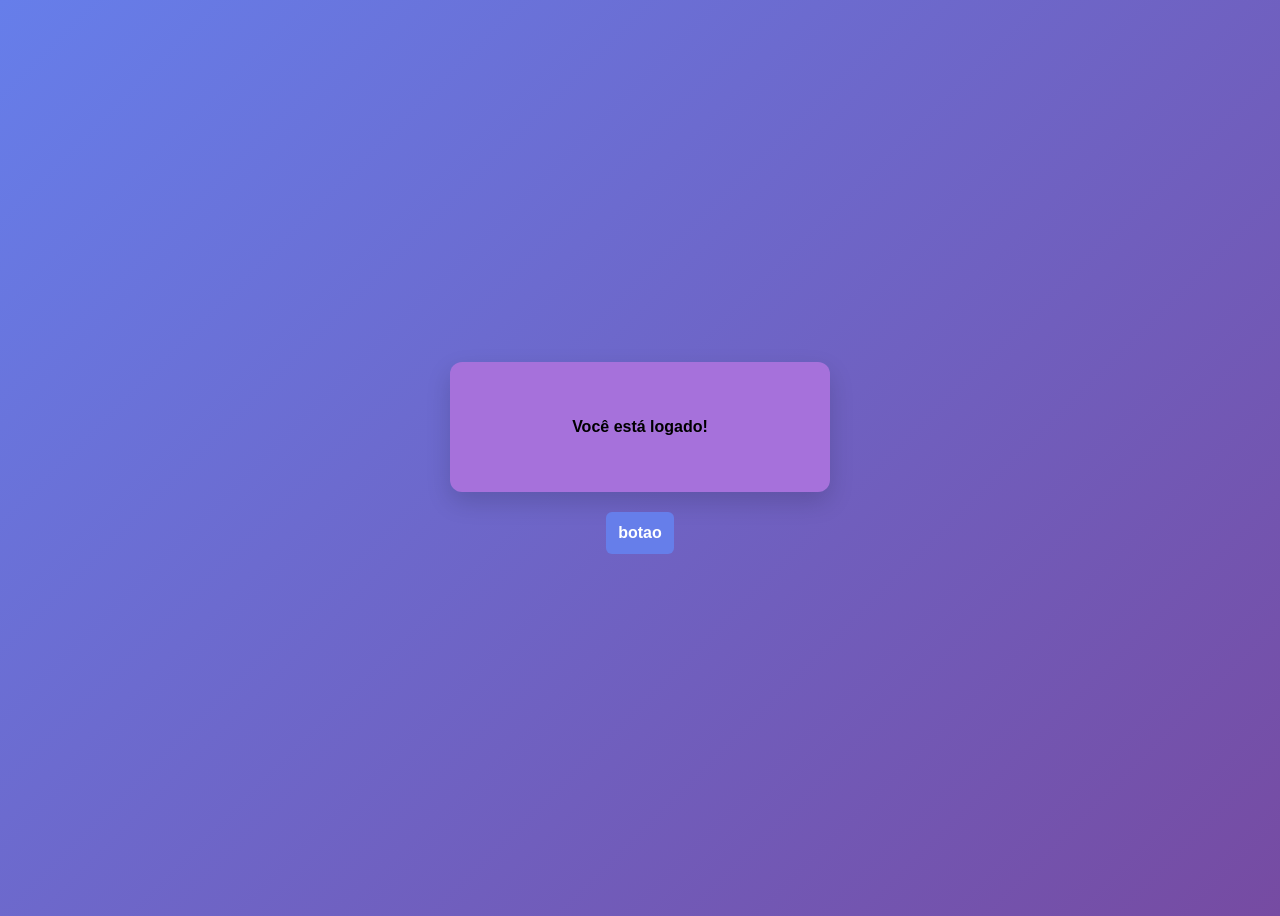
==== dashboard.html @ 9903e6d6 "Inicio do Projeto do Sistema de Login" ====
<!DOCTYPE html>
<html lang="pt-br">
<head>
    <meta charset="UTF-8">
    <meta name="viewport" content="width=device-width, initial-scale=1.0">
    <link rel="stylesheet" href="/css/dashboard.css">
    <title>Area do usuário</title>
</head>
<body>
    <div class="container">
        <p class="mensagem" id="mensagem">
             <b>Você está logado!</b>
        </p>
    </div>

    <button id="botao">
        botao
    </button>
    
    <script src="/js/dashboard.js"></script>
</body>
</html>
---- css/dashboard.css ----
body {
    background: linear-gradient(135deg, #667eea, #764ba2);
    font-family: 'Montserrat', sans-serif;
    height: 100vh;
    display: flex;
    flex-direction: column;
    justify-content: center;
    align-items: center;
}

.container {
    background-color: #a671db;
    padding: 40px 30px;
    border-radius: 12px;
    width: 320px;
    box-shadow: 0 10px 25px rgba(0, 0, 0, 0.15);
}

.mensagem{
    text-align: center;
}

#botao{

    padding: 12px;
    border: none;
    border-radius: 6px;
    background-color: #667eea;
    color: #fff;
    font-size: 16px;
    font-weight: 600;
    cursor: pointer;
    transition: 0.2s;
    margin-top: 20px;
}

#botao:hover{
    background-color: #6d4e8b;
    cursor: pointer;
}
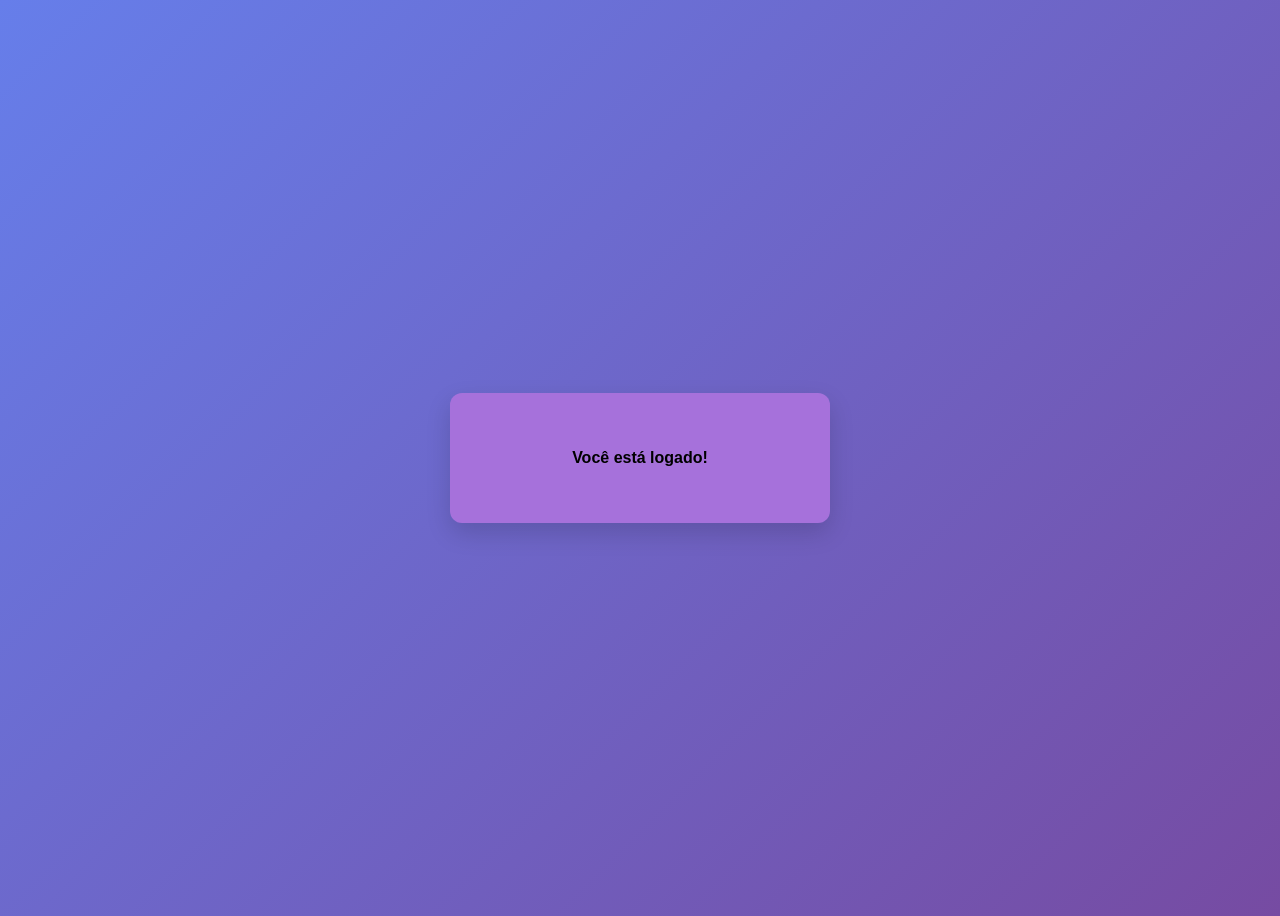
==== commit c6c7325e: "Finalização do sistema de Login front-end!" ====
--- a/dashboard.html
+++ b/dashboard.html
@@ -4,6 +4,7 @@
     <meta charset="UTF-8">
     <meta name="viewport" content="width=device-width, initial-scale=1.0">
     <link rel="stylesheet" href="/css/dashboard.css">
+    <link rel="icon" href="/img/Login.png">
     <title>Area do usuário</title>
 </head>
 <body>
@@ -13,9 +14,7 @@
         </p>
     </div>
 
-    <button id="botao">
-        botao
-    </button>
+
     
     <script src="/js/dashboard.js"></script>
 </body>
